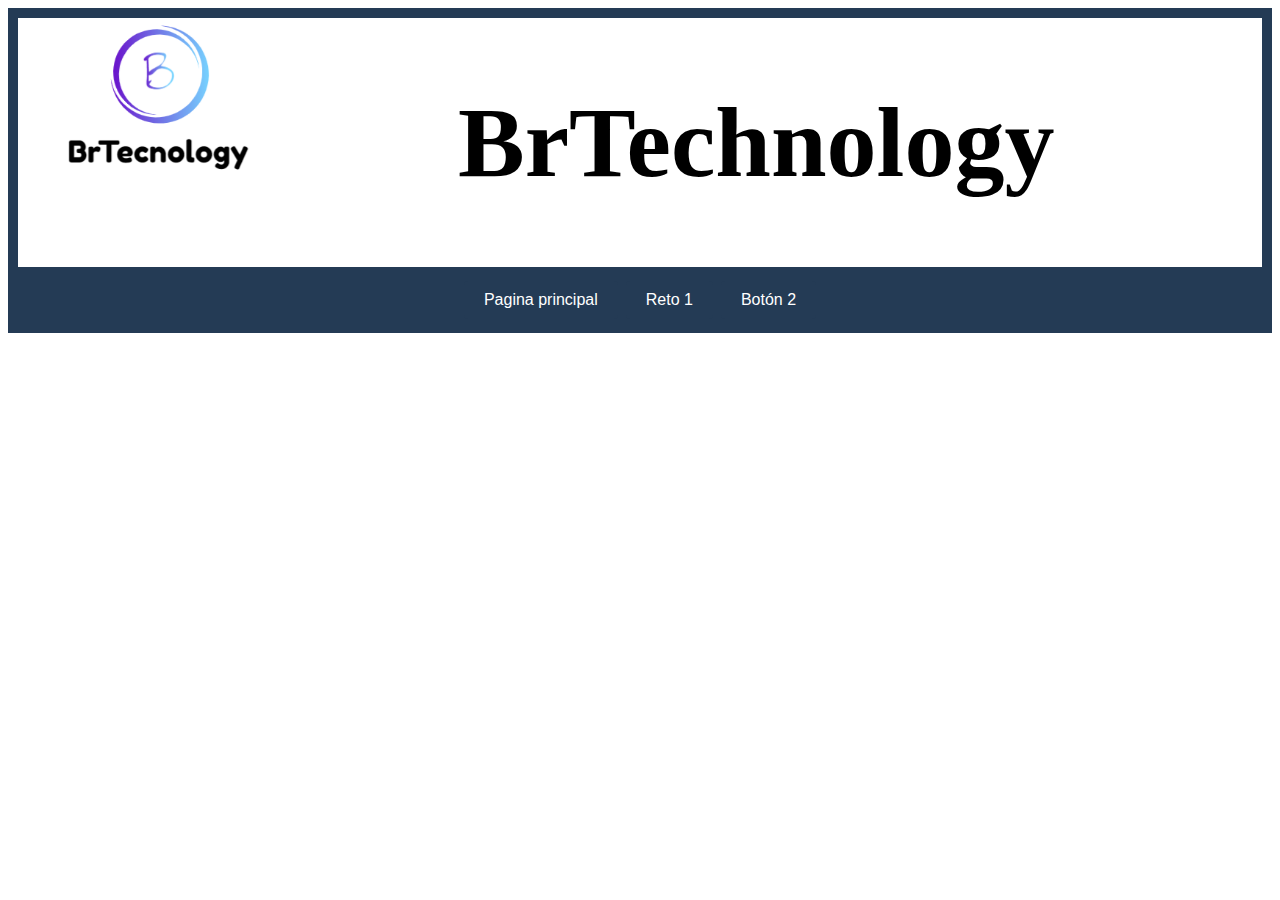
==== taller1/plantilla.html @ 4e6f7867 "Add files via upload" ====
<!DOCTYPE html>
<html lang="en">
<head>
    <meta charset="UTF-8">
    <meta http-equiv="X-UA-Compatible" content="IE=edge">
    <meta charset="author" content="Brayan Alfonso">
    <meta name="description" content="Pagina para el taller 1 de JavaScript">
    <meta name="keywords" content="Barra de herramientos para retos">
    <meta name="viewport"content="width=device-width, user-scalable=no, initial-scale=1.0, maximum-scale=1.0, minimum-scale=1.0">
    <meta http-equiv="X-UA-Compatible" content="ie=edge">
    <link href="https://cdn.jsdelivr.net/npm/bootstrap@5.0.2/dist/css/bootstrap.min.css" rel="stylesheet" integrity="sha384-EVSTQN3/azprG1Anm3QDgpJLIm9Nao0Yz1ztcQTwFspd3yD65VohhpuuCOmLASjC" crossorigin="anonymous">
    <title>BrTechnology</title>
    <link rel="icon" type="image/x-icon" href="img/logo.PNG">
    <link rel="stylesheet" href="https://cdn.jsdelivr.net/npm/bootstrap-icons@1.10.3/font/bootstrap-icons.css">
    <link rel="stylesheet" href="css/styleplantilla.css">
</head>
<body>
    <header>
        <div class="logo">
            <img src="img/logo.PNG" alt="Logo BrTechnology">
        </div>
        <h1 class="nombre">BrTechnology</h1>
    </header>
<nav class="herramientas"> 
    <div class="toolbar">
        <button onclick="window.location.href='plantilla.html'">Pagina principal</button>
        <button onclick="window.location.href='reto1.html'">Reto 1</button>
        <button onclick="window.location.href='pagina2.html'">Botón 2</button>
      </div>
</nav>
      <script src="https://cdn.jsdelivr.net/npm/bootstrap@5.0.2/dist/js/bootstrap.bundle.min.js" integrity="sha384-MrcW6ZMFYlzcLA8Nl+NtUVF0sA7MsXsP1UyJoMp4YLEuNSfAP+JcXn/tWtIaxVXM" crossorigin="anonymous"></script>

</body>
</html>
---- taller1/css/styleplantilla.css ----
/* Estilos para la barra de herramientas */
.toolbar {
    background-color: #243b55;
    overflow: hidden;
    border-bottom: 10px solid #243b55;;
    }
    
/* Estilos para los botones de la barra de herramientas */
.toolbar button {
    display: inline-block;
    font-size: 16px;
    margin: 4px 2px;
    cursor: pointer;
    background-color: #243b55;
    border: 10px;
    border-radius: 4px;
    padding: 10px 20px;
    font-size: 16px;
    color: #FFFF;
    transition: background-color 0.3s ease, color 0.3s ease;
    }
.boton:hover {
    background-color: #000000;
    color: #03e9f4;
    }
    .boton:active {
    transform: translateY(1px);
    box-shadow: none;
    }
    
header{
    display: flex;
    border: 10px solid #243b55;
    padding-left: 40px;

}
img{
    width: 200px;
}
.nombre{

    font-size: 100px;
    padding-left: 200px;
}
.herramientas{
text-align: center;

}
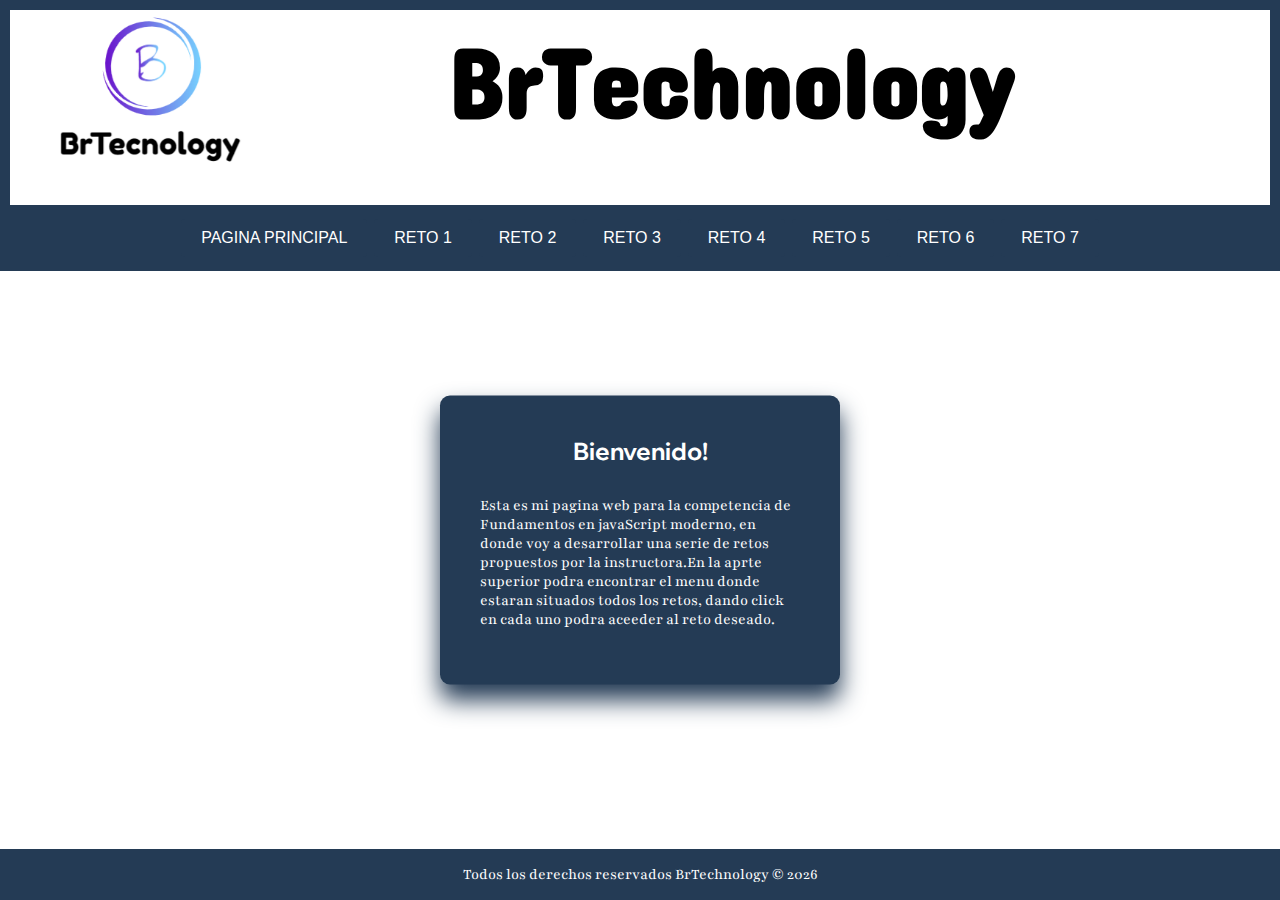
==== commit 250d9929: "Actualización reto 4 completo mas cambios visuales" ====
--- a/taller1/plantilla.html
+++ b/taller1/plantilla.html
@@ -10,6 +10,10 @@
     <meta http-equiv="X-UA-Compatible" content="ie=edge">
     <link href="https://cdn.jsdelivr.net/npm/bootstrap@5.0.2/dist/css/bootstrap.min.css" rel="stylesheet" integrity="sha384-EVSTQN3/azprG1Anm3QDgpJLIm9Nao0Yz1ztcQTwFspd3yD65VohhpuuCOmLASjC" crossorigin="anonymous">
     <title>BrTechnology</title>
+    <link rel="preconnect" href="https://fonts.googleapis.com">
+    <link rel="preconnect" href="https://fonts.gstatic.com" crossorigin>
+    <link href="https://fonts.googleapis.com/css2?family=Caveat&family=Concert+One&family=Playfair:ital,wght@0,300;1,500&family=Wix+Madefor+Display:wght@800&display=swap" rel="stylesheet">
+    
     <link rel="icon" type="image/x-icon" href="img/logo.PNG">
     <link rel="stylesheet" href="https://cdn.jsdelivr.net/npm/bootstrap-icons@1.10.3/font/bootstrap-icons.css">
     <link rel="stylesheet" href="css/styleplantilla.css">
@@ -23,13 +27,36 @@
     </header>
 <nav class="herramientas"> 
     <div class="toolbar">
-        <button onclick="window.location.href='plantilla.html'">Pagina principal</button>
-        <button onclick="window.location.href='reto1.html'">Reto 1</button>
-        <button onclick="window.location.href='pagina2.html'">Botón 2</button>
+        <button onclick="window.location.href='plantilla.html'">PAGINA PRINCIPAL</button>
+        <button onclick="window.location.href='reto1.html'">RETO 1</button>
+        <button onclick="window.location.href='reto2.html'">RETO 2</button>
+        <button onclick="window.location.href='reto3.html'">RETO 3</button>
+        <button onclick="window.location.href='reto4.html'">RETO 4</button>
+        <button onclick="window.location.href='reto5.html'">RETO 5</button>
+        <button onclick="window.location.href='reto6.html'">RETO 6</button>
+        <button onclick="window.location.href='reto7.html'">RETO 7</button>
+
       </div>
 </nav>
+
+<section class="login-box" class="text-center">
+    <h2>Bienvenido!</h2>
+    <p class="parrafo">Esta es mi pagina web para la competencia de Fundamentos en javaScript moderno, en donde voy a desarrollar una serie de retos propuestos por la instructora.En la aprte superior podra encontrar el menu donde estaran situados todos los retos, dando click en cada uno podra aceeder al reto deseado.</p>
+
+</section>
       <script src="https://cdn.jsdelivr.net/npm/bootstrap@5.0.2/dist/js/bootstrap.bundle.min.js" integrity="sha384-MrcW6ZMFYlzcLA8Nl+NtUVF0sA7MsXsP1UyJoMp4YLEuNSfAP+JcXn/tWtIaxVXM" crossorigin="anonymous"></script>
 
+
+<footer class="piePagina">
+    <p class="mt-3 mb-3" id="fecha"></p>
+</footer>
+<script src="https://cdn.jsdelivr.net/npm/bootstrap@5.0.2/dist/js/bootstrap.bundle.min.js" integrity="sha384-MrcW6ZMFYlzcLA8Nl+NtUVF0sA7MsXsP1UyJoMp4YLEuNSfAP+JcXn/tWtIaxVXM" crossorigin="anonymous"></script>
+
+<script>
+    var fechaActual = new Date();
+    var añoActual = fechaActual.getFullYear();
+    document.getElementById("fecha").innerHTML = "Todos los derechos reservados BrTechnology © " + añoActual;
+</script>
 </body>
 </html>
 
--- a/taller1/css/styleplantilla.css
+++ b/taller1/css/styleplantilla.css
@@ -1,5 +1,42 @@
+html {
+    height: 100%;
+    
+  }
+  body {
+    margin:0;
+    padding:0;
+    font-family: 'Playfair', serif;
+    
+  }
+
+    
+  .login-box {
+    position: absolute;
+    top: 60%;
+    left: 50%;
+    width: 400px;
+    padding: 40px;
+    transform: translate(-50%, -50%);
+    background: #243b55;
+    box-sizing: border-box;
+    box-shadow: 0 15px 25px #243b55;
+    border-radius: 10px;
+  }
+  .login-box h2{
+    font-family: 'Wix Madefor Display', sans-serif;
+    margin: 0 0 30px;
+    padding: 0;
+    color: #fff;
+    text-align: center;
+  }
+  .parrafo{
+    color: #fff;
+    font-family: 'Playfair', serif;
+  }
+  
 /* Estilos para la barra de herramientas */
 .toolbar {
+    font-family: 'Wix Madefor Display', sans-serif;
     background-color: #243b55;
     overflow: hidden;
     border-bottom: 10px solid #243b55;;
@@ -38,7 +75,8 @@
     width: 200px;
 }
 .nombre{
-
+    margin-top: 10px;
+    font-family: 'Concert One', cursive;
     font-size: 100px;
     padding-left: 200px;
 }
@@ -46,10 +84,219 @@
 text-align: center;
 
 }
-
-
-
-
-
-
-
+.piePagina{
+    text-align: center;
+    background-color: #243b55;
+    position: fixed;
+    width: 100%;
+    bottom: 0;
+}
+#fecha{
+    color: white;
+}
+
+
+/*Estilos boton*/
+
+.login-box form #btncal {
+
+    position: relative;
+    display: inline-block;
+    padding: 10px 20px;
+    color: #03e9f4;
+    font-size: 16px;
+    text-decoration: none;
+    text-transform: uppercase;
+    overflow: hidden;
+    transition: .5s;
+    margin-top: 15px;
+    letter-spacing: 4px
+  }
+  
+  
+
+  .login-box a:hover {
+    background: #03e9f4;
+    color: #fff;
+    border-radius: 5px;
+    box-shadow: 0 0 5px #03e9f4,
+                0 0 25px #03e9f4,
+                0 0 50px #03e9f4,
+                0 0 100px #03e9f4;
+  }
+  
+
+  
+  .login-box #btncal {
+
+    background: linear-gradient(90deg, transparent, #243b55);
+    animation: btn-anim1 1s linear infinite; 
+    background: linear-gradient(360deg, transparent, #243b55);
+    animation: btn-anim4 1s linear infinite;
+    animation-delay: .75s
+  }
+
+  .login-box #btncal span {
+    position: absolute;
+    display: block;
+  }
+  
+  .login-box #btncal span:nth-child(1) {
+    top: 0;
+    left: -100%;
+    width: 100%;
+    height: 2px;
+    background: linear-gradient(90deg, transparent, #03e9f4);
+    animation: btn-anim1 1s linear infinite;
+  }
+  
+  @keyframes btn-anim1 {
+    0% {
+      left: -100%;
+    }
+    50%,100% {
+      left: 100%;
+    }
+  }
+  
+  .login-box #btncal span:nth-child(2) {
+    top: -100%;
+    right: 0;
+    width: 2px;
+    height: 100%;
+    background: linear-gradient(180deg, transparent, #03e9f4);
+    animation: btn-anim2 1s linear infinite;
+    animation-delay: .25s
+  }
+  
+  @keyframes btn-anim2 {
+    0% {
+      top: -100%;
+    }
+    50%,100% {
+      top: 100%;
+    }
+  }
+  
+  .login-box #btncal span:nth-child(3) {
+    bottom: 0;
+    right: -100%;
+    width: 100%;
+    height: 2px;
+    background: linear-gradient(270deg, transparent, #03e9f4);
+    animation: btn-anim3 1s linear infinite;
+    animation-delay: .5s
+  }
+  
+  @keyframes btn-anim3 {
+    0% {
+      right: -100%;
+    }
+    50%,100% {
+      right: 100%;
+    }
+  }
+  
+  .login-box #btncal span:nth-child(4) {
+    bottom: -100%;
+    left: 0;
+    width: 2px;
+    height: 100%;
+    background: linear-gradient(360deg, transparent, #03e9f4);
+    animation: btn-anim4 1s linear infinite;
+    animation-delay: .75s
+  }
+  
+  @keyframes btn-anim4 {
+    0% {
+      bottom: -100%;
+    }
+    50%,100% {
+      bottom: 100%;
+    }
+  }
+
+
+/*Input*/
+  .login-box .user-box input {
+    width: 100%;
+    padding: 10px 0;
+    font-size: 16px;
+    color: #fff;
+    margin-top: 10px;
+    margin-bottom: 30px;
+    border: none;
+    border-bottom: 1px solid #fff;
+    outline: none;
+    background: transparent;
+  }
+
+  
+label{
+    color: #03e9f4;
+    
+}
+
+
+/*Prube para los estilos de los select*/
+.select-custom {
+    margin-top: 10px;
+    margin-bottom: 10px;
+    position: relative;
+    display: inline-block;
+    width: 200px;
+    height: 40px;
+    background-color: #243b55;
+    border: 1px solid #ccc;
+    border-radius: 4px;
+    overflow: hidden;
+    color: #fff;
+  }
+  
+  .select-custom::after {
+    content: "";
+    position: absolute;
+    top: 50%;
+    right: 10px;
+    transform: translateY(-50%);
+    width: 0;
+    height: 0;
+    border-left: 6px solid transparent;
+    border-right: 6px solid transparent;
+    border-top: 6px solid #333;
+    transition: all 0.3s ease;
+  }
+  
+  .select-custom select {
+    appearance: none;
+    position: relative;
+    z-index: 2;
+    width: 100%;
+    height: 100%;
+    padding: 8px;
+    font-size: 16px;
+    font-family: inherit;
+    background-color: transparent;
+    border: none;
+    outline: none;
+    cursor: pointer;
+  }
+  
+  .select-custom select:focus + .select-custom::after {
+    transform: translateY(-50%) rotate(180deg);
+  }
+  
+  .select-custom select option {
+    font-size: 16px;
+    font-family: inherit;
+  }
+  
+
+
+
+
+
+
+
+
+
